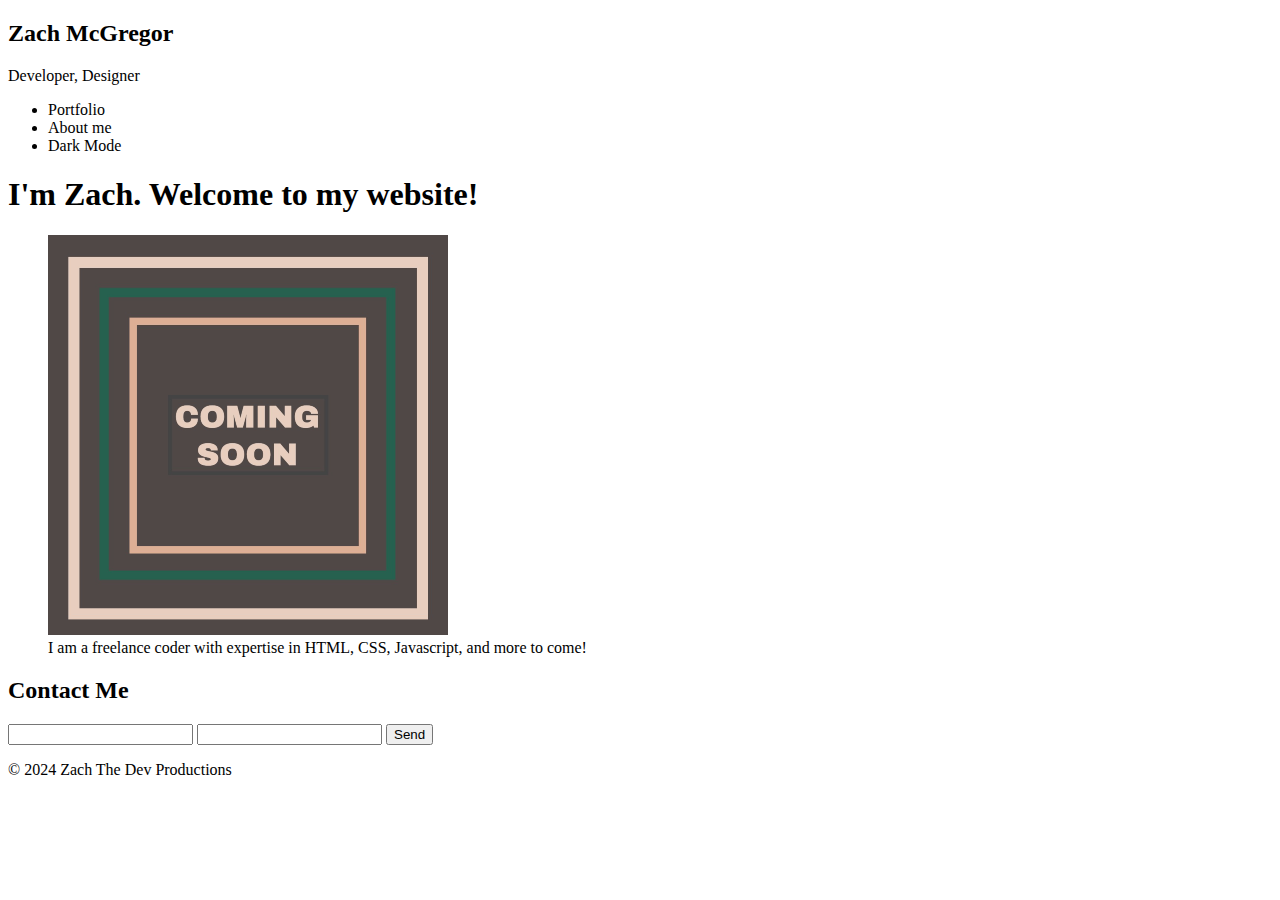
==== index.html @ 984f2a66 "added html elements to the page" ====
<!DOCTYPE html>
<html lang="en">
<head>
    <meta charset="UTF-8">
    <meta name="viewport" content="width=device-width, initial-scale=1.0">
    <link rel="stylesheet" href="./assets/style.css">
    <title>Zach McGregor</title>
</head>
<body>
    <header>
        <h2>Zach McGregor</h2>
        <p>Developer, Designer</p>
        <nav>
            <ul>
                <li>Portfolio</li>
                <li>About me</li>
                <li>Dark Mode</li>
            </ul>
        </nav>
    </header>

    <main>
        <h1>I'm Zach. Welcome to my website!</h1>
        <figure>
            <img src="./assets/image-1.png" alt="A coming soon placeholder image.">
            <figcaption>I am a freelance coder with expertise in HTML, CSS, Javascript, and more to come! </figcaption>
        </figure>

        <section>
           <h2>Contact Me</h2>
           <input>
           <input>
           <button>Send</button>
        </section>
    </main>
    
    <footer>
        <p>&copy; 2024 Zach The Dev Productions</p>
    </footer>
</body>
</html>
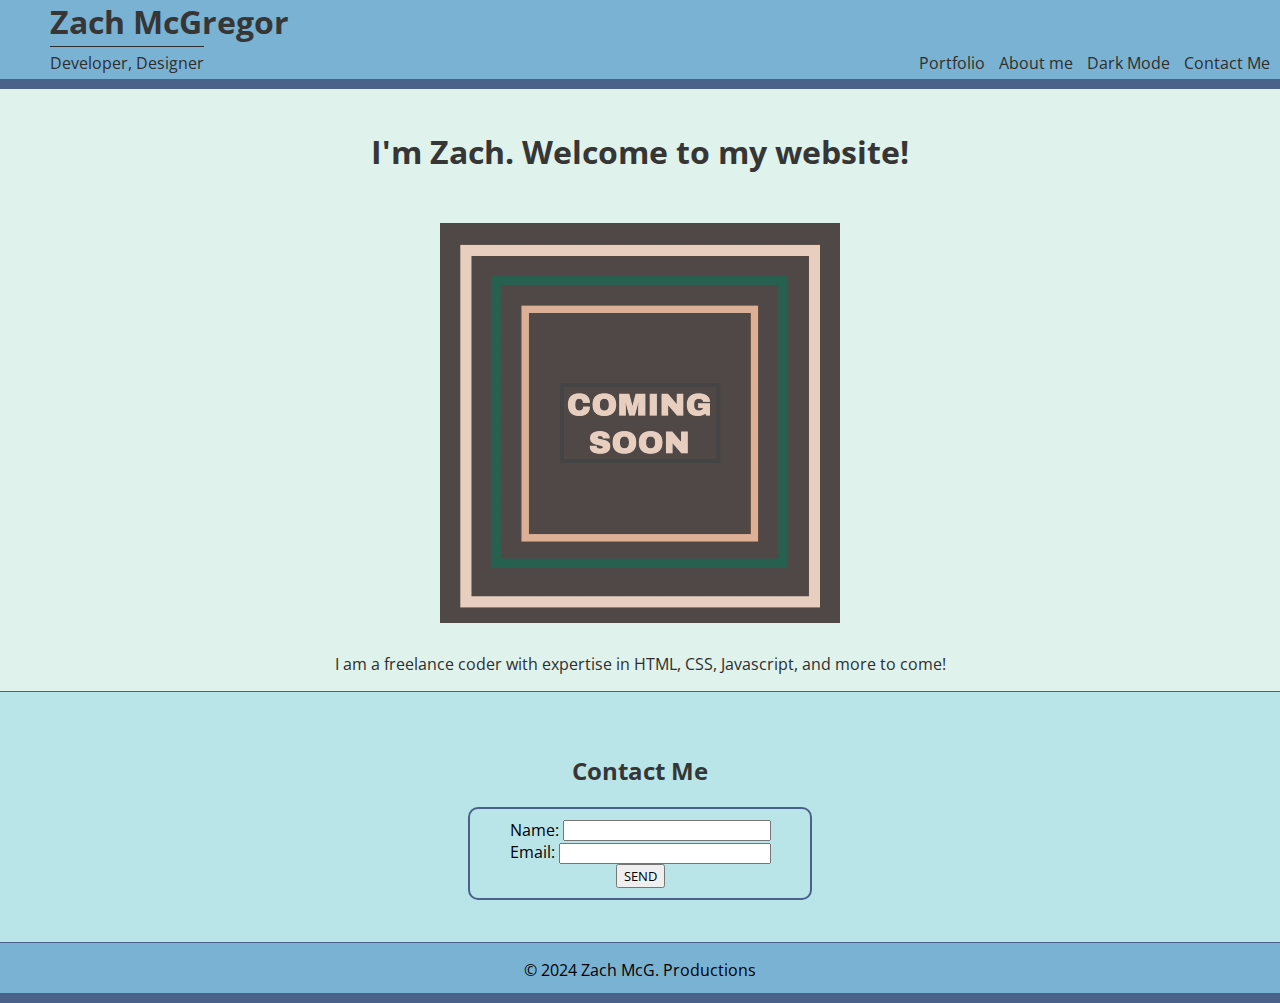
==== commit e48c7c68: "added css styling to website" ====
--- a/index.html
+++ b/index.html
@@ -4,38 +4,54 @@
     <meta charset="UTF-8">
     <meta name="viewport" content="width=device-width, initial-scale=1.0">
     <link rel="stylesheet" href="./assets/style.css">
+    <link rel="preconnect" href="https://fonts.gstatic.com" crossorigin>
+    <link href="https://fonts.googleapis.com/css2?family=Open+Sans:ital,wght@0,300..800;1,300..800&display=swap" rel="stylesheet">
     <title>Zach McGregor</title>
 </head>
 <body>
     <header>
-        <h2>Zach McGregor</h2>
-        <p>Developer, Designer</p>
+        <h1 class="head">Zach McGregor</h1>
+        <br>
+        <div class="sub">Developer, Designer</div>
         <nav>
             <ul>
-                <li>Portfolio</li>
-                <li>About me</li>
-                <li>Dark Mode</li>
+                <a>Portfolio</a>
+                <a>About me</a>
+                <a>Dark Mode</a>
+                <a href="#contact-box">Contact Me</a>
             </ul>
         </nav>
     </header>
 
     <main>
-        <h1>I'm Zach. Welcome to my website!</h1>
-        <figure>
+        <h1 class="text-centered">I'm Zach. Welcome to my website!</h1>
+        <figure >
             <img src="./assets/image-1.png" alt="A coming soon placeholder image.">
-            <figcaption>I am a freelance coder with expertise in HTML, CSS, Javascript, and more to come! </figcaption>
+            <figcaption class="text-centered">I am a freelance coder with expertise in HTML, CSS, Javascript, and more to come! </figcaption>
         </figure>
 
-        <section>
-           <h2>Contact Me</h2>
-           <input>
-           <input>
-           <button>Send</button>
+        <section class="contact-section" >
+            <div id="contact-box">
+                <h2 id="contact-title">Contact Me</h2>
+                <div class="inputs">
+                    <div id="row-1">
+                        <label>Name:</label>
+                        <input>
+                    </div>
+                    
+                    <div id="row-2">
+                    <label>Email:</label>
+                    <input id="fix-length">
+                    
+                    </div>
+                    <button class="send-button">SEND</button>
+                </div>
+            </div>
         </section>
     </main>
     
-    <footer>
-        <p>&copy; 2024 Zach The Dev Productions</p>
+    <footer class="footer-box">
+        <p>&copy; 2024 Zach McG. Productions</p>
     </footer>
 </body>
 </html>--- a/assets/style.css
+++ b/assets/style.css
@@ -0,0 +1,160 @@
+* {
+    font-family: 'Open Sans', sans-serif;
+    -webkit-font-smoothing: antialiased;
+    -moz-osx-font-smoothing: grayscale;
+  }
+
+body {
+    background-color: #DFF2EB;
+    width: 100%;
+    margin: 0px
+}
+
+h1,
+h2 {
+    color: #363636
+}
+
+figcaption,
+.sub,
+nav {
+    color: #2e2e2e
+}
+
+header {
+    position: fixed;
+    top: 0px;
+    left:0px;
+    background-color: #7AB2D3;
+    border-bottom: solid;
+    border-color: #4A628A;
+    border-width: 10px;
+    width: 100%;
+    margin: 0px
+    
+}
+
+.head{
+    display: inline;
+    margin-left: 50px;
+}
+
+.sub {
+    display:inline-block;
+    margin-top: 3px;
+    margin-left: 50px;
+    margin-bottom: 5px;
+    border-top: solid 1px;
+    padding-top: 5px
+}
+
+nav {
+    display: inline;
+    position: absolute;
+    right: 10px;
+    bottom: 0px;
+    margin-bottom: 5px; 
+}
+
+a {
+    color: #2e2e2e;
+    text-decoration: none;
+    display: inline;
+    margin-left: 10px
+}
+
+ul {
+    display: inline;
+}
+
+main {
+    margin-top: 130px;
+    width: 100%;
+}
+
+img {
+    display: block;
+    margin: 0px auto;
+    margin-top: 50px;
+}
+
+.text-centered {
+    text-align: center;
+    margin-top: 30px
+}
+
+.contact-section {
+    position:relative;
+    background-color: #B9E5E8;
+    border-top: 1px solid;
+    border-color: #4A628A;
+    width: 100%;
+    margin: 0px;
+    height: 250px;
+    text-align: center;
+    display: flex;
+    justify-content: center;
+    align-items: center;
+}
+
+#contact-box {
+    position: absolute;
+    display: block;
+    width: fit-content;
+    margin: auto;
+    width: 50%
+}
+
+.inputs {
+    border: 2px solid #4A628A;
+    border-radius: 10px;
+    padding: 10px;
+    width: 50%;
+    margin: 0px auto;
+    text-align: center;
+    display: flex;
+    justify-content: center;
+    flex-flow: column wrap;
+    align-items: center;
+    
+}
+
+
+
+.inputs label {
+    display: inline;
+}
+
+.inputs input {
+    height: 15px;
+    width: 200px
+}
+
+#fix-length {
+    width: 204px
+}
+
+.contact-box button {
+    color: white;
+    background-color: rgb(58, 58, 58);
+    padding: 5px 8px;
+    width: 75px;
+    border-radius: 10px;
+    border: none;
+    margin-top: 5px
+}
+
+.footer-box {
+    position: relative;
+    border-top: 1px solid;
+    border-bottom: 10px solid;
+    border-color: #4A628A;
+    background-color: #7AB2D3 ;
+    width: 100%;
+    height: 50px;
+    text-align: center;
+}
+
+
+
+
